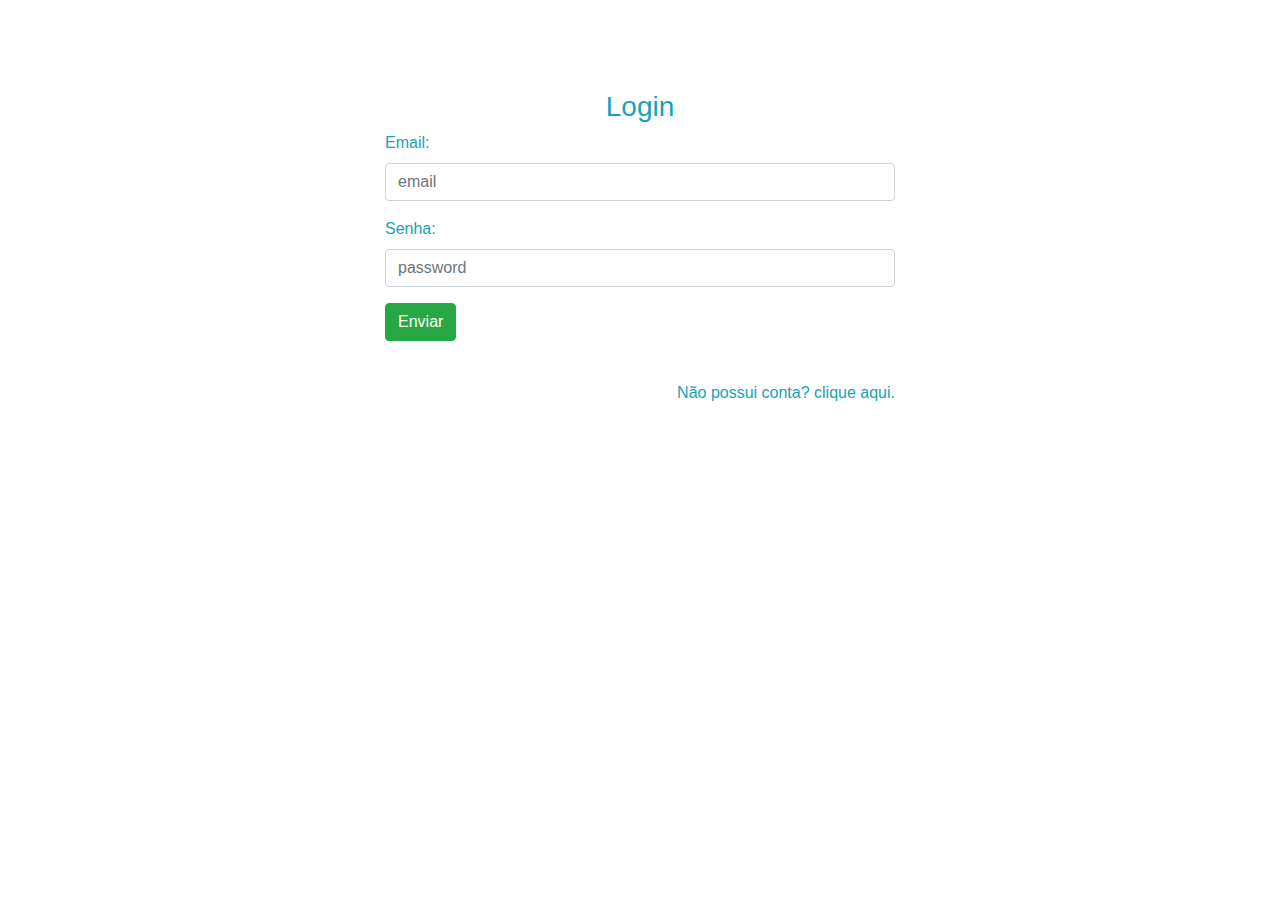
==== projetosenac/src/main/resources/templates/Login/login.html @ 7aaa872e "Add files via upload" ====
<html lang="pt-br" xsi=schemaLocation="http://www.thymeleaf.org">

<head>
	<meta name="viewport" content="width=width-device, initial-scale=1.0">
	<link href="//maxcdn.bootstrapcdn.com/bootstrap/4.1.1/css/bootstrap.min.css" rel="stylesheet" id="bootstrap-css">
	<link rel="stylesheet" href="css/login.css">
	<script src="//maxcdn.bootstrapcdn.com/bootstrap/4.1.1/js/bootstrap.min.js"></script>
	<script src="//cdnjs.cloudflare.com/ajax/libs/jquery/3.2.1/jquery.min.js"></script>
	<!------ Include the above in your HEAD tag ---------->
	<title>Login Usuário</title>
</head>

<body>
	<div id="login">
		<h3 class="text-center text-white pt-5">Formulário de Login</h3>
		<div class="container">
			<div id="login-row" class="row justify-content-center align-items-center">
				<div id="login-column" class="col-md-6">
					<div id="login-box" class="col-md-12">

						<form id="login-form" class="form" action="login" th:object="${usuario}" method="post">
							<h3 class="text-center text-info">Login</h3>
							<div class="form-group">
								<label for="email" class="text-info">Email:</label><br>
								<input type="text" name="email" id="email" th:field="*{email}" placeholder="email"
									class="form-control">
							</div>
							<div class="form-group">
								<label for="password" class="text-info">Senha:</label><br>
								<input type="text" name="password" id="password" th:field="*{senha}" placeholder="password"
									class="form-control">
							</div>
							<div class="form-group">
								<button type="submit" class="btn btn-success">Enviar</button>
							</div>
							<br>
							<div id="register-link" class="text-right">
								<a th:href="@{cadastro}" class="text-info">Não possui conta? clique aqui.</a>
							</div>
						</form>
					</div>
				</div>
			</div>
		</div>
	</div>
</body>

</html>
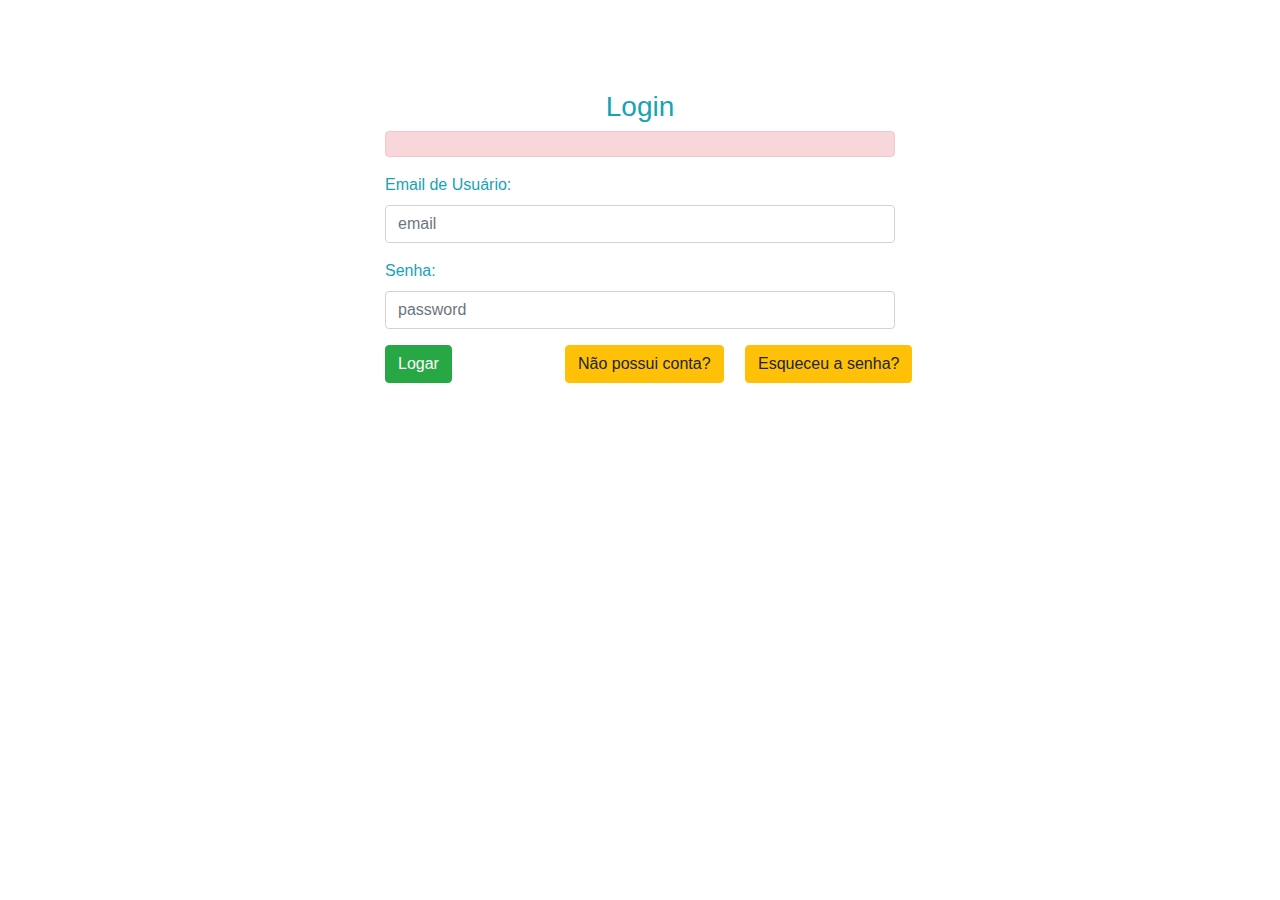
==== commit 689921df: "Add files via upload" ====
--- a/projetosenac/src/main/resources/templates/Login/login.html
+++ b/projetosenac/src/main/resources/templates/Login/login.html
@@ -18,24 +18,34 @@
 				<div id="login-column" class="col-md-6">
 					<div id="login-box" class="col-md-12">
 
-						<form id="login-form" class="form" action="login" th:object="${usuario}" method="post">
+						<form id="login-form" class="form" th:object="${usuario}" action="login" method="post">
 							<h3 class="text-center text-info">Login</h3>
+							<div class="alert alert-danger" role="alert" th:if="${msg}">
+								<strong th:text="${msg}"></strong>
+							</div>
+
 							<div class="form-group">
-								<label for="email" class="text-info">Email:</label><br>
-								<input type="text" name="email" id="email" th:field="*{email}" placeholder="email"
+								<label for="username" class="text-info">Email de Usuário:</label><br>
+								<input type="text" name="username" id="username" th:field="*{email}" placeholder="email"
 									class="form-control">
 							</div>
 							<div class="form-group">
 								<label for="password" class="text-info">Senha:</label><br>
-								<input type="text" name="password" id="password" th:field="*{senha}" placeholder="password"
+								<input type="password" name="password" id="password" th:field="*{senha}" placeholder="password"
 									class="form-control">
 							</div>
 							<div class="form-group">
-								<button type="submit" class="btn btn-success">Enviar</button>
-							</div>
-							<br>
-							<div id="register-link" class="text-right">
-								<a th:href="@{cadastro}" class="text-info">Não possui conta? clique aqui.</a>
+								<div class="row">
+									<div class="col-md-4">
+										<button type="submit" class="btn btn-success">Logar</button>
+									</div>
+									<div class="col-md-4">
+										<a th:href="@{cadastro}" class="btn btn-warning">Não possui conta?</a>
+									</div>
+									<div class="col-md-4">
+										<a th:href="@{recuperarSenha}" class="btn btn-warning">Esqueceu a senha?</a>
+									</div>
+								</div>
 							</div>
 						</form>
 					</div>
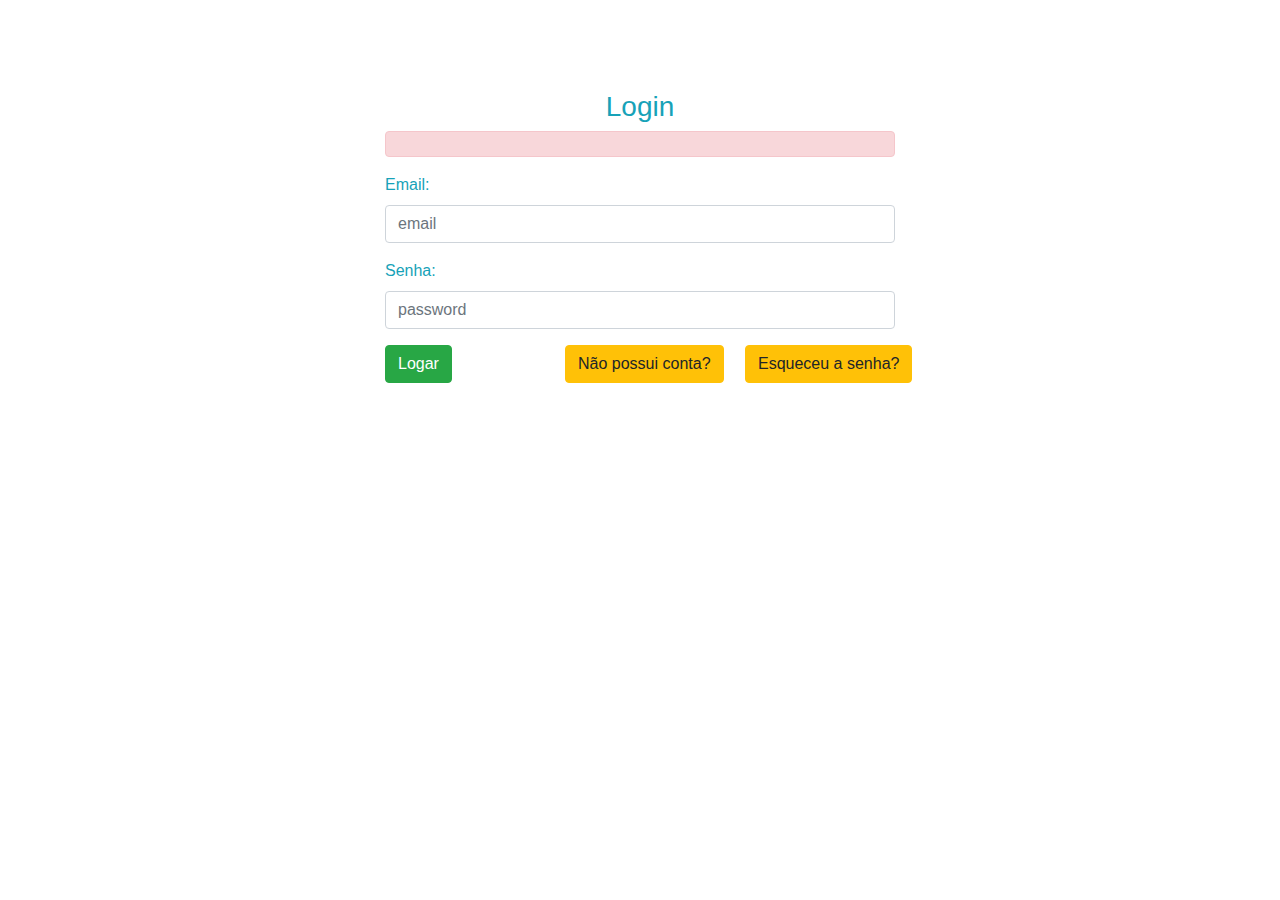
==== commit ddbdb3a5: "Add files via upload" ====
--- a/projetosenac/src/main/resources/templates/Login/login.html
+++ b/projetosenac/src/main/resources/templates/Login/login.html
@@ -25,8 +25,8 @@
 							</div>
 
 							<div class="form-group">
-								<label for="username" class="text-info">Email de Usuário:</label><br>
-								<input type="text" name="username" id="username" th:field="*{email}" placeholder="email"
+								<label for="email" class="text-info">Email:</label><br>
+								<input type="text" name="email" id="email" th:field="*{email}" placeholder="email"
 									class="form-control">
 							</div>
 							<div class="form-group">
